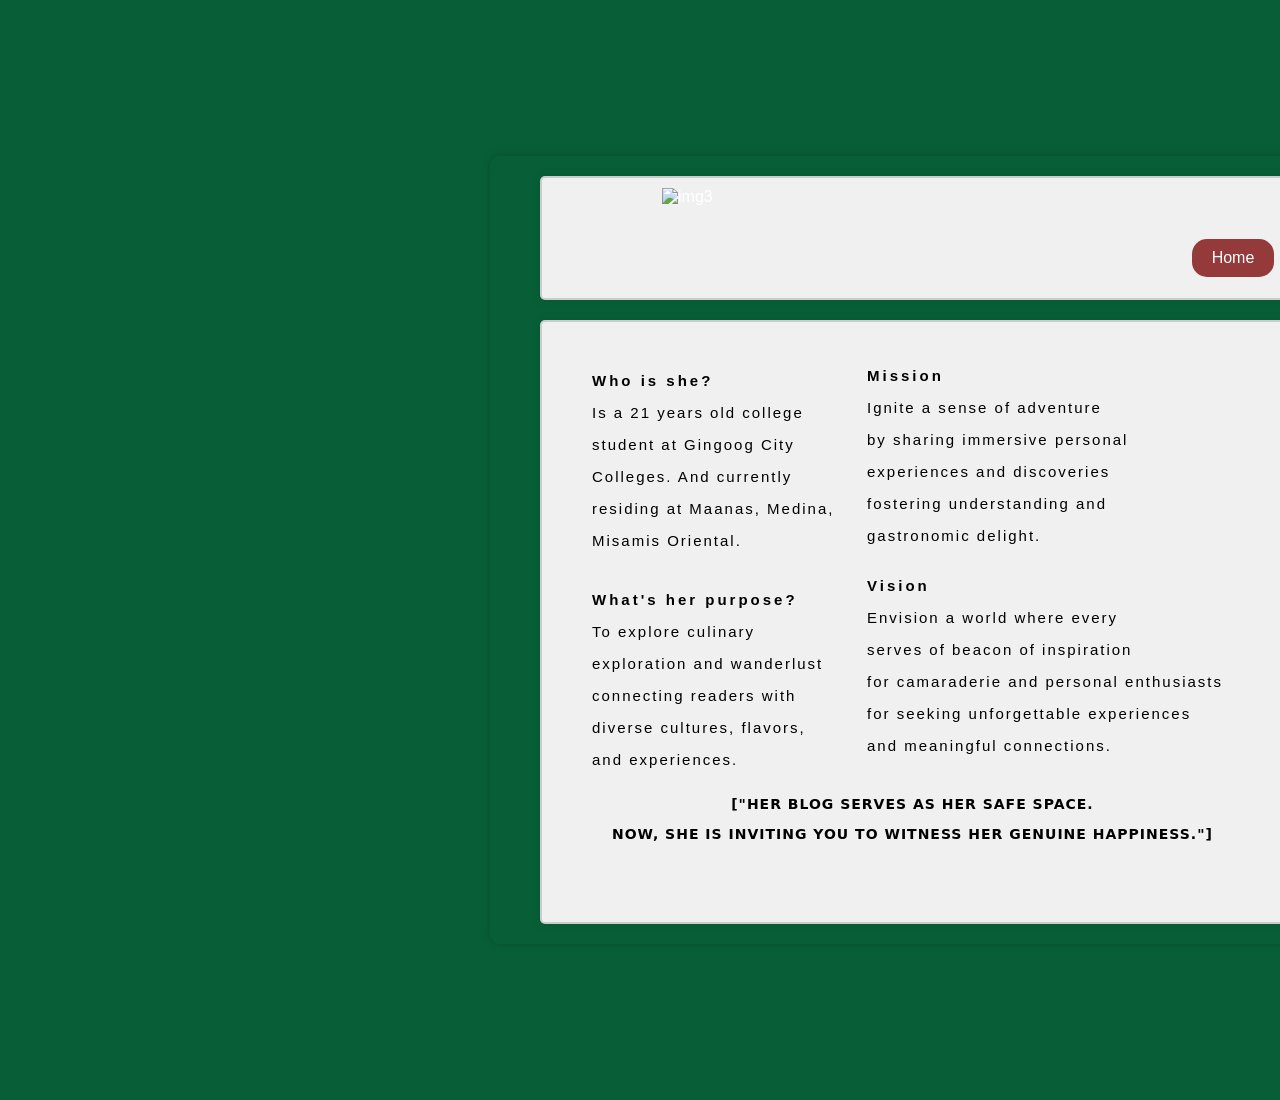
==== about.html @ 08831876 "Add files via upload" ====
<!DOCTYPE html>
<html lang="en">
<head>
    <meta charset="UTF-8">
    <meta name="viewport" content="width=device-width, initial-scale=1.0">
    <title>ABOUTPAGE</title>
    <link rel="shortcut icon" href="./logo.jpg" title="" type="image/jpg" />
    <style>
        body {
            background-color: rgb(8, 95, 55);
            font-family: sans-serif;
            display: flex;
            justify-content: center;
            align-items: center;
            height: 100vh;
            width: 100vw;
            margin: 0;
            padding: 100px 500px;
        }

        main {
            border-radius: 10px;
            padding: 20px 50px;
            box-shadow: 0 0 10px rgba(0, 0, 0, 0.2);
            max-width: 1200px;
        }

        .first-div {
            display: flex;
            justify-content: space-between;
            align-items: center;
            background-color: #f0f0f0;
            padding: 20px;
            height: 80px;
            width: 1160px;
            border: 2px solid #ccc;
            border-radius: 5px;
            box-shadow: 0 0 10px rgba(0, 0, 0, 0.1);
            font-family: Arial, sans-serif;
            color: #ffffff;
        }

        .first-div ul {
            display: flex;
            flex-direction: row;
            list-style: none;
            padding: 0;
            margin: 0;
        }

        .first-div img.logo {
            margin: 40px 40px;
            height: 100px;
            width: auto;
            margin-left: 100px;
        }

        .first-div ul {
            display: flex;
            list-style: none;
            padding: 0;
            margin: 0;
        }

        .first-div ul li {
            margin-right: 20px;
            position: relative;
        }

        .button {
            display: inline-block;
            padding: 10px 20px;
            background-color: #943a3a;
            color: white;
            text-align: center;
            text-decoration: none;
            font-size: 16px;
            margin-right: 23px;
            margin-top: 40px;
            border: none;
            cursor: pointer;
            border-radius: 15px;
        }

        .button:hover {
            background-color: #751b1b;
        }

        .dropdown-content {
            position: absolute;
            min-width: 90px;
            border-radius: 15px;
            z-index: 1;
            padding: 0;
            margin-top: 10px;
            display: none;
            top: calc(100% + 10px);
            left: 0;
        }

        .dropdown-content a {
            display: block;
            padding: 10px 20px;
            border-radius: 15px;
            background-color: #751b1b;
        }

        .dropdown-content a + a {
            margin-top: 10px;
        }

        .dropdown-content a:hover {
            background-color: #751b1b;
        }

        .dropdown:hover .dropdown-content {
            display: block;
        }

        .dropdown-content {
            top: calc(100% + 10px);
            left: 0;
        }

        a {
            color: white;
            text-decoration: none;
        }


        .fourth-img {
            position: absolute;
            height: 400px;
            max-width: 500px;
            top: 50px;
            left: 50%;
            transform: translateX(-50%);
            border-radius: 10%;
        }

        .first-pa {
            position: absolute;
            text-align: left;
            font-family: sans-serif;
            color: rgb(0, 0, 0);
            top: 40px;
            left: 50px;
            font-size: 15px;
            letter-spacing: 2px;
        }

        h1 {
            font-size: 30px;
            letter-spacing: 3px;
        }

        .sec-pa {
            position: absolute;
            font-family: system-ui, sans-serif;
            text-align: center;
            color: rgb(0, 0, 0);
            top: 460px;
            font-weight: bold;
            font-size: 14px;
            left: 70px;
            letter-spacing: 1px;
        }

        .third-pa {
            position: absolute;
            font-family: sans-serif;
            text-align: left;
            color: rgb(0, 0, 0);
            top: 35px;
            font-size: 15px;
            left: 325px;
            letter-spacing: 2px;
        }

        .fourth-pa {
            position: absolute;
            font-family: sans-serif;
            text-align: left;
            color: rgb(0, 0, 0);
            top: 245px;
            font-size: 15px;
            left: 325px;
            letter-spacing: 2px;
        }

        h1 {
            font-size: 15px;
            letter-spacing: 3px;
        }



      .sec-div {
          position: relative;
          background-color: #f0f0f0;
          padding: 100px;
          height: 400px;
          width: 1000px;
          margin-top: 20px;
          border: 2px solid #ccc;
          border-radius: 5px;
          box-shadow: 0 0 10px rgba(0, 0, 0, 0.1);
          font-family: Arial, sans-serif;
          color: #ffffff;
          display: flex;
          justify-content: flex-end; 
          align-items: flex-start; 
          flex-direction: column;
          
      }
      

      
     .dot-container {
       position: absolute;
       right: 250px;
       bottom: 90px;
       
     }
     

    
    .mySlides {
     position: absolute;
     right:300px;
    }
            .slides {
              height: 500px;
              width: 1000px;
              
              display: flex; 
              flex-direction: column;
            overflow-x: auto; 
            scroll-snap-type: x mandatory; 
            -webkit-overflow-scrolling: touch;
            
        }



        .dot {
            cursor: pointer;
            height: 15px;
            width: 15px;
            margin: 0 2px;
            background-color: #bbb;
            border-radius: 50%;
            display: inline-block;
            transition: background-color 0.6s ease;
        }

        .active, .dot:hover {
            background-color: #717171;
        }
    </style>
</head>
<body>
<main>
    <div class="first-div">
        <img src="./logo.jpg" alt="img3" class="logo">
        <ul>
            <li><button class="button"><a href="./home.html">Home</a></button></li>
            <li><button class="button"><a href="./about.html">About</a></button></li>
            <li class="dropdown">
                <button class="button dropbtn">Lifestyle</button>
                <div class="dropdown-content">
                    <a href="./lifestyle1.html">Fashion</a>
                    <a href="./Lifestyle1.html">Personal</a>
                </div>
            </li>
            <li><button class="button"><a href="./contact.html">Contact</a></button></li>
        </ul>
    </div>

    <div class="sec-div">
        <div class="slideshow-container">
            <div class="dot-container">
                <span class="dot" onclick="currentSlide(1)"></span>
                <span class="dot" onclick="currentSlide(2)"></span>
                <span class="dot" onclick="currentSlide(3)"></span>
                <span class="dot" onclick="currentSlide(4)"></span>
                <span class="dot" onclick="currentSlide(5)"></span>
            </div>
            
            <div class="slides">
                <div class="mySlides">
                    <img src="./a.jpg" class="fourth-img">
                </div>

                <div class="mySlides">
                    <img src="./b.jpg" class="fourth-img">
                </div>

                <div class="mySlides">
                    <img src="./c.jpg" class="fourth-img">
                </div>

                <div class="mySlides">
                    <img src="./d.jpg" class="fourth-img">
                </div>

                <div class="mySlides">
                    <img src="./e.jpg" class="fourth-img">
                </div>
            </div>
        </div>

        <div class="first-pa">
            <h1>Who is she?</h1>
            <p>Is a 21 years old college</p>
            <p>student at Gingoog City</p>
            <p>Colleges. And currently</p>
            <p>residing at Maanas, Medina,</p>
            <p>Misamis Oriental.</p>
            <br>
            <h1>What's her purpose?</h1>
            <p>To explore culinary</p>
            <p>exploration and wanderlust</p>
            <p>connecting readers with</p>
            <p>diverse cultures, flavors, </p>
            <p>and experiences.</p>
        </div>
        <div class="sec-pa">
            <p>["HER BLOG SERVES AS HER SAFE SPACE.</p>
            <p>NOW, SHE IS INVITING YOU TO WITNESS HER GENUINE HAPPINESS."]</p>
        </div>

        <div class="third-pa">
            <h1>Mission</h1>
            <p>Ignite a sense of adventure</p>
            <p>by sharing immersive personal</p>
            <p>experiences and discoveries</p>
            <p>fostering understanding and</p>
            <p>gastronomic delight.</p>
        </div>

        <div class="fourth-pa">
            <h1>Vision</h1>
            <p>Envision a world where every</p>
            <p>serves of beacon of inspiration</p>
            <p>for camaraderie and personal enthusiasts</p>
            <p>for seeking unforgettable experiences</p>
            <p>and meaningful connections.</p>
        </div>
    </div>
</main>

<script>
    var slideIndex = 1;
var slideInterval; 

showSlides(slideIndex);


startAutoSlide();

function startAutoSlide() {
    slideInterval = setInterval(function() {
        slideIndex++;
        showSlides(slideIndex);
    }, 3000);
}

function currentSlide(n) {
    showSlides(slideIndex = n);
}

function showSlides(n) {
    var i;
    var slides = document.getElementsByClassName("mySlides");
    var dots = document.getElementsByClassName("dot");
    if (n > slides.length) {slideIndex = 1}
    if (n < 1) {slideIndex = slides.length}
    for (i = 0; i < slides.length; i++) {
        slides[i].style.display = "none";
    }
    for (i = 0; i < dots.length; i++) {
        dots[i].className = dots[i].className.replace(" active", "");
    }
    slides[slideIndex-1].style.display = "block";
    dots[slideIndex-1].className += " active";
    for (i = 0; i < dots.length; i++) {
        dots[i].classList.remove("active");
    }
    dots[slideIndex-1].classList.add("active");
}

</script>

</body>
</html>
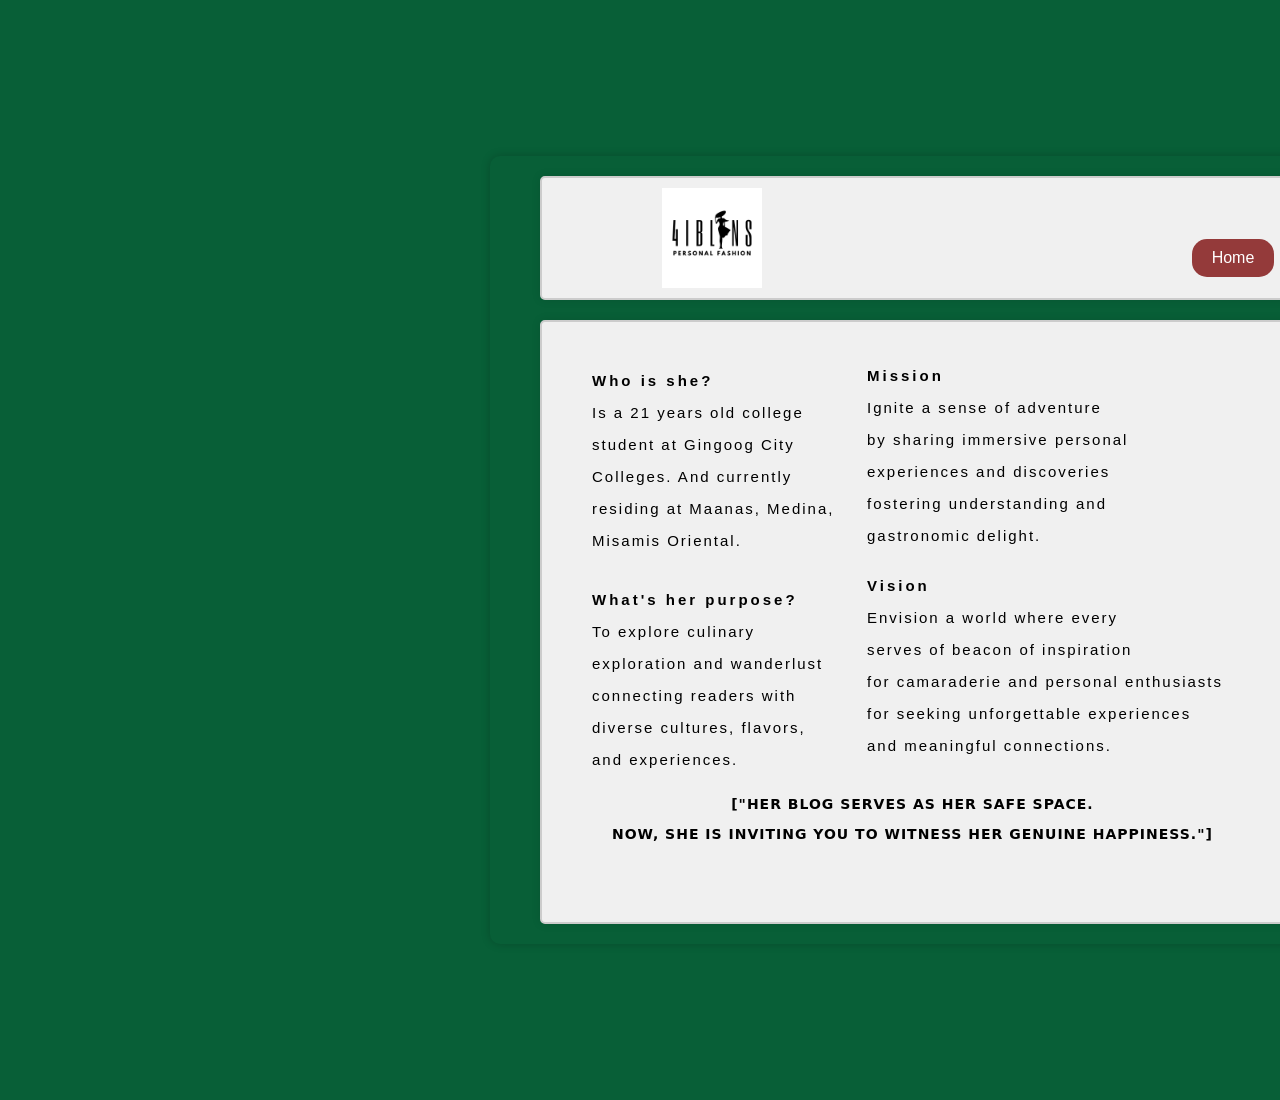
==== commit ff2d8607: "Add files via upload" ====
--- a/about.html
+++ b/about.html
@@ -86,27 +86,32 @@
             background-color: #751b1b;
         }
 
-        .dropdown-content {
-            position: absolute;
-            min-width: 90px;
-            border-radius: 15px;
-            z-index: 1;
-            padding: 0;
-            margin-top: 10px;
-            display: none;
-            top: calc(100% + 10px);
-            left: 0;
-        }
+       .dropdown {
+          position: relative;
+        }
+
+      .dropdown-content {
+          position: absolute;
+          min-width: 90px;
+          border-radius: 15px;
+          z-index: 1;
+          padding: 0;
+          margin-top: 10px;
+          top: calc(100% + 10px); 
+          left: 0; 
+          transition: opacity 0.3s ease, visibility 0.3s ease; /* Transition effect */
+      }
+
 
         .dropdown-content a {
             display: block;
             padding: 10px 20px;
-            border-radius: 15px;
+            border-radius: 15px; 
             background-color: #751b1b;
         }
 
         .dropdown-content a + a {
-            margin-top: 10px;
+            margin-top: 10px; 
         }
 
         .dropdown-content a:hover {
@@ -114,8 +119,10 @@
         }
 
         .dropdown:hover .dropdown-content {
-            display: block;
-        }
+            opacity: 1; 
+            visibility: visible; 
+        }
+
 
         .dropdown-content {
             top: calc(100% + 10px);
@@ -390,6 +397,28 @@
     dots[slideIndex-1].classList.add("active");
 }
 
+
+
+
+const dropdownButton = document.querySelector('.dropbtn');
+    document.addEventListener("DOMContentLoaded", function() {
+    const dropdownButton = document.querySelector('.dropbtn');
+    const dropdownContent = document.querySelector('.dropdown-content');
+
+    dropdownContent.style.opacity = '0';
+    dropdownContent.style.visibility = 'hidden';
+
+    dropdownButton.addEventListener('click', () => {
+        if (dropdownContent.style.visibility === 'hidden') {
+            dropdownContent.style.opacity = '1';
+            dropdownContent.style.visibility = 'visible';
+        } else {
+            dropdownContent.style.opacity = '0';
+            dropdownContent.style.visibility = 'hidden';
+        }
+    });
+});
+
 </script>
 
 </body>
